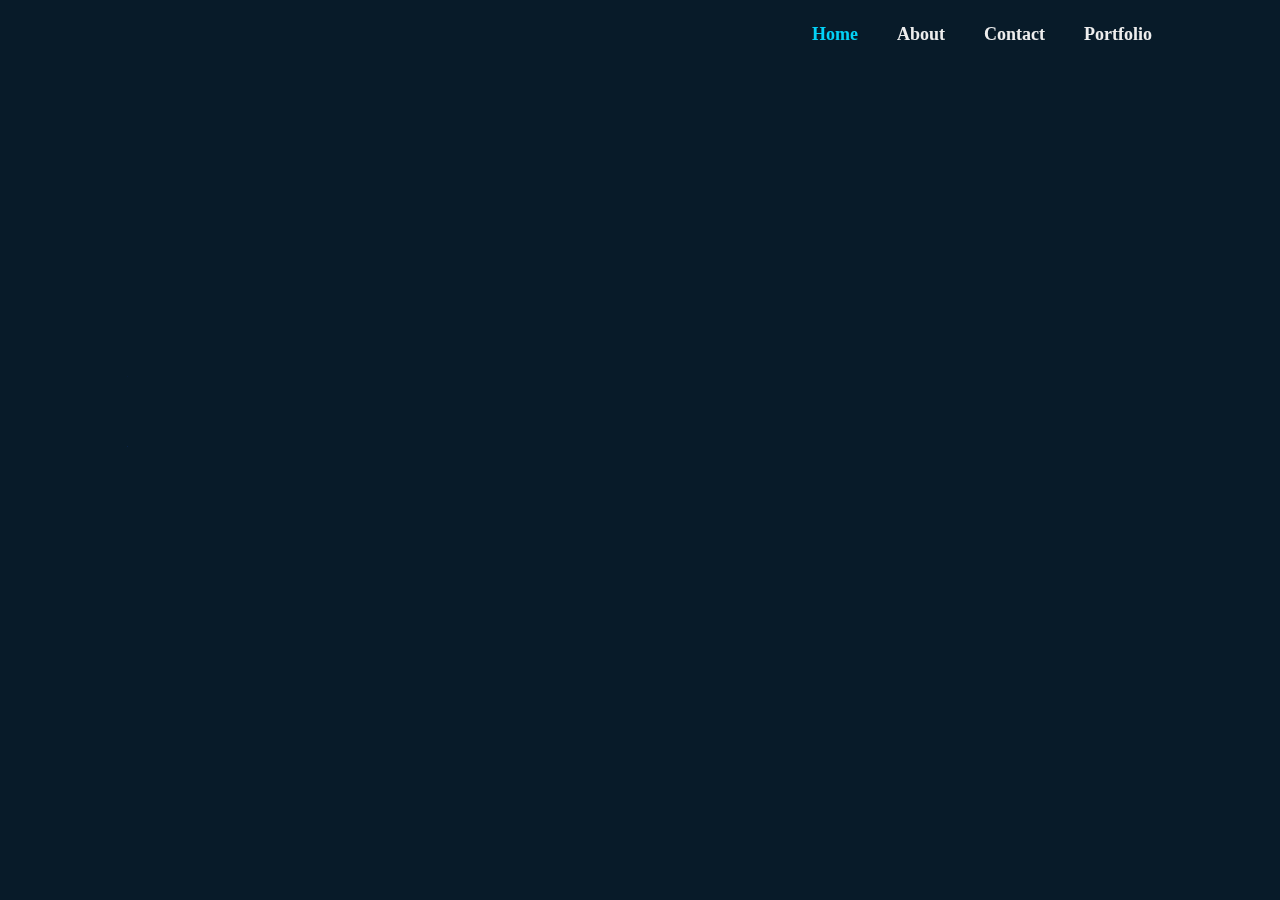
==== index.html @ 030fe39e "Add files via upload" ====
<!DOCTYPE html>
<html lang="en">
<head>
    <meta charset="UTF-8">
    <meta http-equiv="X-UA-Compatible" content="IE=edge">
    <meta name="viewport" content="width=device-width, initial-scale=1.0">
    <title>my portfolio</title>
    <link rel="stylesheet" href="style.css">
    <link href='https://unpkg.com/boxicons@2.1.4/css/boxicons.min.css' rel='stylesheet'>
</head>
<body>
    <header class="header">
        <a href="#" class="logo">SATYAM DUBEY</a>
        <nav class="navbar">
            <a href="#" class="active">Home</a>
            <a href="about.html">About</a>
            <a href= "mailto:satyamrockdubey@gmail.com">Contact</a>
            <a href="#">Portfolio</a>
        </nav>

    </header>
    
    <section class="home">
        <div class="home-content">
            <h1>Hi, I'm Satyam Dubey</h1>
            <h3>Frontend developer</h3>
            <p>A Frontend focused Web Developer building the Frontend of Websites and Web Applications that leads to the success of the overall product</p>
            <div class="btn-box">
                <a href="SatyamDubey_InternshalaResume-1.pdf"> Resume</a>
                <a href="#">Hire Me</a>
               

            </div>

        </div>
        <div class="home-sci">
            <a href="https://instagram.com/satyamdubey_34?igshid=OGRjNzg3M2Y="><i class='bx bxl-instagram'></i></a>
            <a href="https://www.linkedin.com/in/satyam-dubey-227978250"><i class='bx bxl-linkedin'></i></a>
            <a href="https://twitter.com/Satyamdubey34?t=rMskxHzN27sZcmYb1zhCbg&s=09"><i class='bx bxl-twitter' ></i></a>
            <a href="https://github.com/satyamdubey34"><i class='bx bxl-github'></i></a>
            </div>
            <span class="home-imgHover"></span>
        
    </section>
</body>
</html>
---- style.css ----
*{
    margin: 0;
    padding: 0;
    box-sizing: border-box;
}
body{
  background: #081b29;
    color: #ededed;
}
.header{
    position: fixed;
    top: 0;
    width: 100%;
    left: 0;
    padding: 20px 10%;
    background:transparent;
    display: flex;
    justify-content: space-between;
    align-items: center;
    z-index: 100;

}
.logo{
   position: relative;
    font-size:  25px; 
    color: #ededed;
    text-decoration: none;
    font-weight: 600;
}
.logo::before{
    content: '';
    position: absolute;
    top:0 ;
    right: 0;
    width: 100%;
    height: 100%;
    background: #081b29;
    animation: showRight 1s ease forwards;
animation-delay: .4s;

}
.navbar a {
    font-size: 18px;
    color: #ededed;
    text-decoration: none;
    font-weight: 600;
    margin-left: 35px;
    transition: 3s;

}
.navbar a:hover,
.navbar a.active{
color: rgb(3, 210, 247);
}
.home {
    background: url(satyam.png) no-repeat ;
    background-size: 27%;
    background-position: right;
    height: 100vh;
    display: flex;
    align-items: center;
    padding: 0% 10%;
}
.home-content{
       max-width: 600px;
}
.home-content h1 {
    position: relative;
    font-size: 56px;
    font-weight: 700;
    line-height: 1.2;
}
.home-content h1::before{
    content: '';
    position: absolute;
    top:0 ;
    right: 0;
    width: 100%;
    height: 100%;
    background: #081b29;
    animation: showRight 1s ease forwards;
animation-delay: 1s;
}
.home-content h3{
    position: relative;
    font-size: 32px;
    font-weight: 700;
    color: #00abf0;
}
.home-content h3::before{
    content: '';
    position: absolute;
    top:0 ;
    right: 0;
    width: 100%;
    height: 100%;
    background: #081b29;
    animation: showRight 1s ease forwards;
animation-delay: 1.3s;
}

.home-content p{
    position: relative;
    font-size: 25px;
    margin: 20px 0 40px ;
}
.home-content p::before{
    content: '';
    position: absolute;
    top:0 ;
    right: 0;
    width: 100%;
    height: 100%;
    background: #081b29;
    animation: showRight 1s ease forwards;
animation-delay: 1.6s;
}

.home-content .btn-box{
    position: relative;
    display: flex;
    justify-content: space-between;
    width: 345px;
    height: 50px;
    
}
.home-content .btn-box::before{
    content: '';
    position: absolute;
    top:0 ;
    right: 0;
    width: 100%;
    height: 100%;
    background: #081b29;
    animation: showRight 1s ease forwards;
animation-delay: 1.9s;
z-index: 2;
}

.btn-box a{
    position: relative;
    display: inline-flex;
    justify-content: center;
    align-items: center;
    width: 150px;
    height: 100%;
    background: #00abf0;
    border: 2px solid #00abf0;
    border-radius: 8px;
    font-size: 19px;
    color: #081b29;
    text-decoration: none;
    font-weight: 600;
    letter-spacing: 1px;
    z-index: 1;
    overflow: hidden;
transition: .5s;    
}
.btn-box a:hover{
    color:#00abf0;
}
.btn-box a:nth-child(2){
    background: transparent;
    color: #00abf0;
}
.btn-box a:nth-child(2):hover{
    color: #081b29;

}
.btn-box a:nth-child(2)::before{
    background: #00abf0;

}
.btn-box a::before{
    content: '';
    position: absolute;
    top: 0;
    left: 0;
    width: 0;
    height: 100%;
    background: #081b29;
    z-index: -1;
    transition: .5s;

}
.btn-box a:hover::before{
    width: 100%;

}
.home-sci{
     position: absolute;
     bottom: 40px;
     width: 170px;
     display: flex;
     justify-content: space-between;
}
.home-sci::before{
    content: '';
    position: absolute;
    top:0 ;
    right: 0;
    width: 100%;
    height: 100%;
    background: #081b29;
    animation: showRight 1s ease forwards;
animation-delay: 2.5s;
z-index: 2;
}
.home-sci a {
display: inline-flex;
width: 40px;
height: 40px;
background: transparent;
border: 2px solid #00abf0;
border-radius: 50%;
font-size: 20px;
color: #00abf0;
text-decoration: none;
justify-content: center;
align-items: center;
position: relative;
z-index: 1;
overflow: hidden;
transition: .5s;
}
.home-sci a:hover{
    color: #081b29
}
.home-sci a::before{
    content:'';
    position: absolute;
    top: 0;
    left: 0;
    width: 0;
    height: 100%;
    background: #00abf0;
    z-index: -1;
    transition: .5s;
}
.home-sci a:hover::before {
    width: 100%;

}
.home-imgHover{
    position: absolute;
    top: 0;
    right: 0;
    width: 500px;
    height: 100%;
    background: transparent;
    transition: 3s;
    animation: manipActiveHover .1s forwards;
    animation-delay: 4s;
    pointer-events: none;
  
}
.home-imgHover:hover{
    background:#081b29;
    opacity: 0.8;
    
}
.home-imgHover::after{
    content: '';
    position: absolute;
    top:0 ;
    right: 0;
    width: 100%;
    height: 100%;
    background: #081b29;
    animation: showRight 1s ease forwards;
animation-delay: 3s;
z-index: 2;
}
/* keyframe animation */
@keyframes showRight {
    100%{
        width:0 ;
    }
}
@keyframes manipActiveHover{
    100%{
        pointer-events: auto;
    }
}
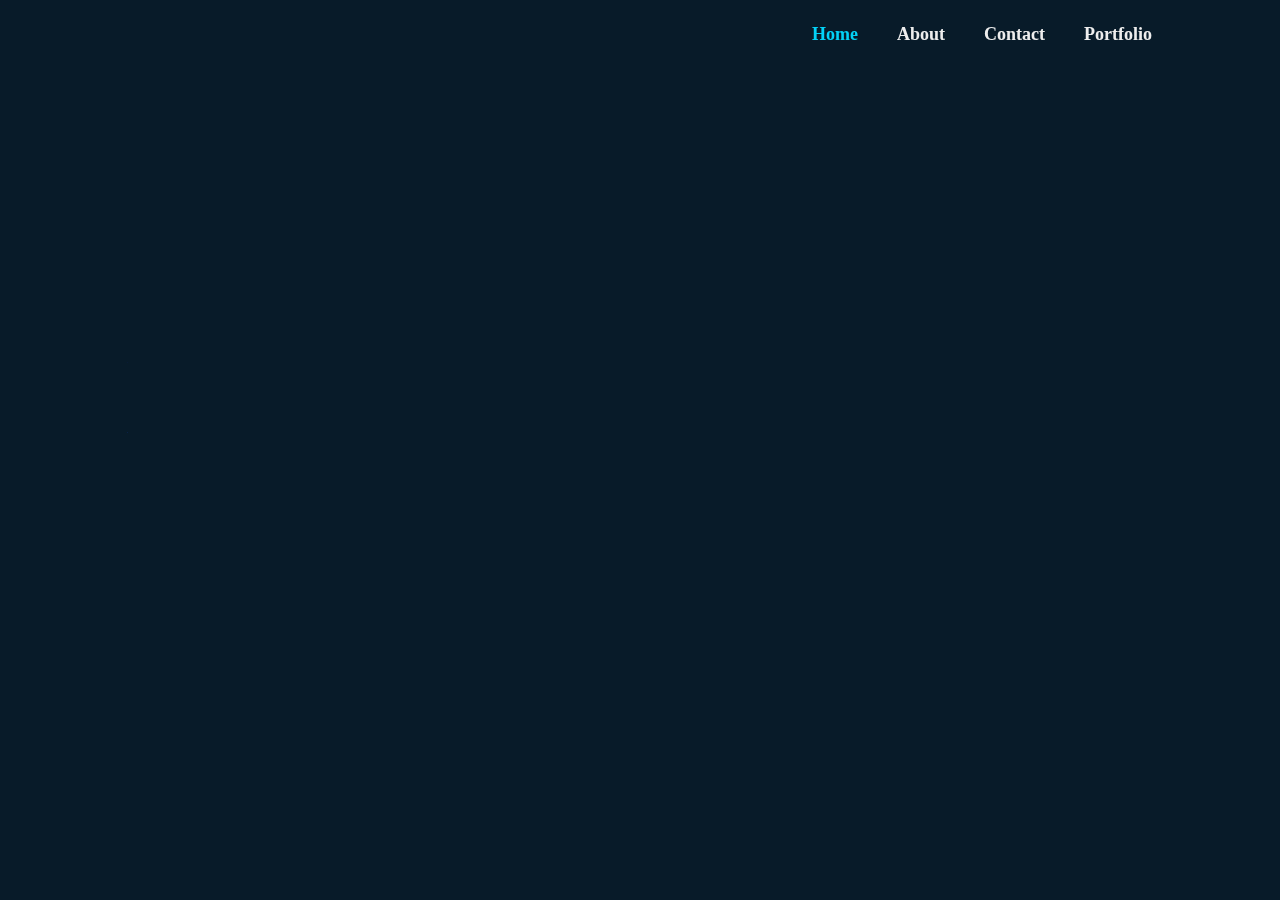
==== commit 29477b53: "Update index.html" ====
--- a/index.html
+++ b/index.html
@@ -12,7 +12,7 @@
     <header class="header">
         <a href="#" class="logo">SATYAM DUBEY</a>
         <nav class="navbar">
-            <a href="#" class="active">Home</a>
+            <a href="index.html" class="active">Home</a>
             <a href="about.html">About</a>
             <a href= "mailto:satyamrockdubey@gmail.com">Contact</a>
             <a href="#">Portfolio</a>
@@ -24,10 +24,10 @@
         <div class="home-content">
             <h1>Hi, I'm Satyam Dubey</h1>
             <h3>Frontend developer</h3>
-            <p>A Frontend focused Web Developer building the Frontend of Websites and Web Applications that leads to the success of the overall product</p>
+            <p>A Frontend focused Web Developer building the Frontend of Websites and Web Applications that leads to the success of the overall product and practicing full stack web development</p>
             <div class="btn-box">
-                <a href="SatyamDubey_InternshalaResume-1.pdf"> Resume</a>
-                <a href="#">Hire Me</a>
+                <a href="Satyam Dubey.pdf"> Resume</a>
+                <a href="mailto:satyamdubeypratapgarh@gmail.com">Hire Me</a>
                
 
             </div>
@@ -43,4 +43,4 @@
         
     </section>
 </body>
-</html>+</html>
